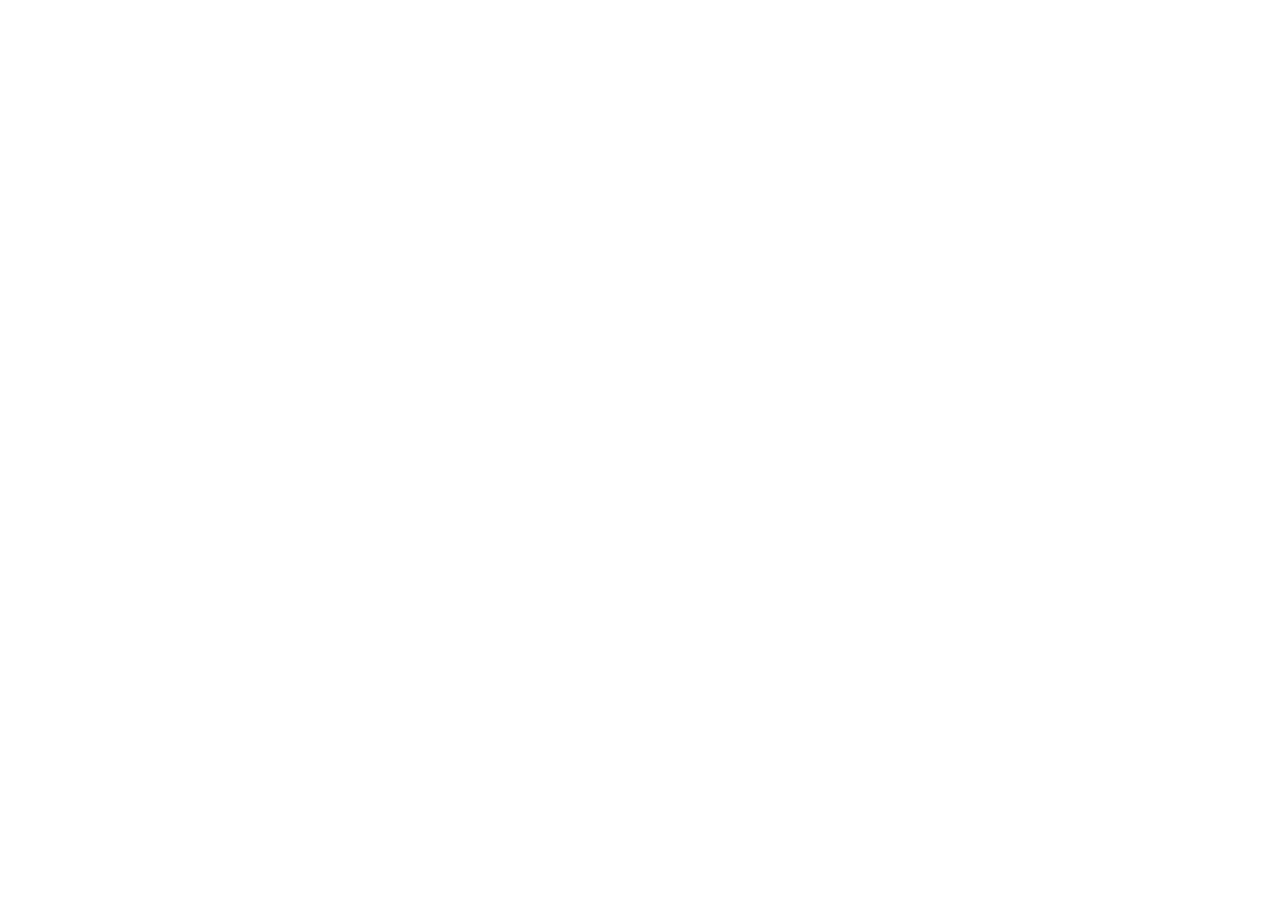
==== Human.html @ 7f9760d7 "Add files via upload" ====
<!DOCTYPE html>
<html lang="en">
<head>
    <meta charset="UTF-8">
    <meta name="viewport" content="width=device-width, initial-scale=1.0">
    <title>Human Causes of Climate Change</title>
    <link rel="stylesheet" href="style.css">
</head>
<body>
    
</body>
</html>
---- style.css ----
* {
    box-sizing: border-box;
    font-family: Georgia, 'Times New Roman', Times, serif;
}


body {
    position: relative;
}
/* Color Pallette #3c474b Gray #162521 Jet Black #c0e0de Frozen Water Color #4F7CAC Jet Blue */
nav {
    position: relative;
    width: 100%;
    height: 200px;
    background-color: #4F7CAC;

}
nav ul {
    position: relative;
    display: flex;
    justify-content: space-between;
}


nav ul li {
    position: relative;
    flex: 1;
    list-style: none;
    margin: 0 auto;
    vertical-align: center;
    top: 50%;

}

nav ul li a {
    font-size: 20px;
    border: 4px solid transparent;
    text-decoration: none;
    transition: .2s;
    align-items: center;
}

nav ul li a:hover {
    color: red;
    border-bottom: 4px solid #c0e0de;
}

.Image {
    position: relative;
    width: 100%;
    height: 500px;
    background-color: red;
    background-image: url("/Images/360_F_1721494299_nNmpsUiVPWXpFuDGRWsaiDX4ZOu3d63z.jpg");
    background-repeat: no-repeat;
    background-size: cover; 
    background-position: center;

}

.Image h1, .Image p {
    position: relative;
    margin: 0 auto;
    color: white;
    align-items: center;
    vertical-align: center;
    top: 40%;
}
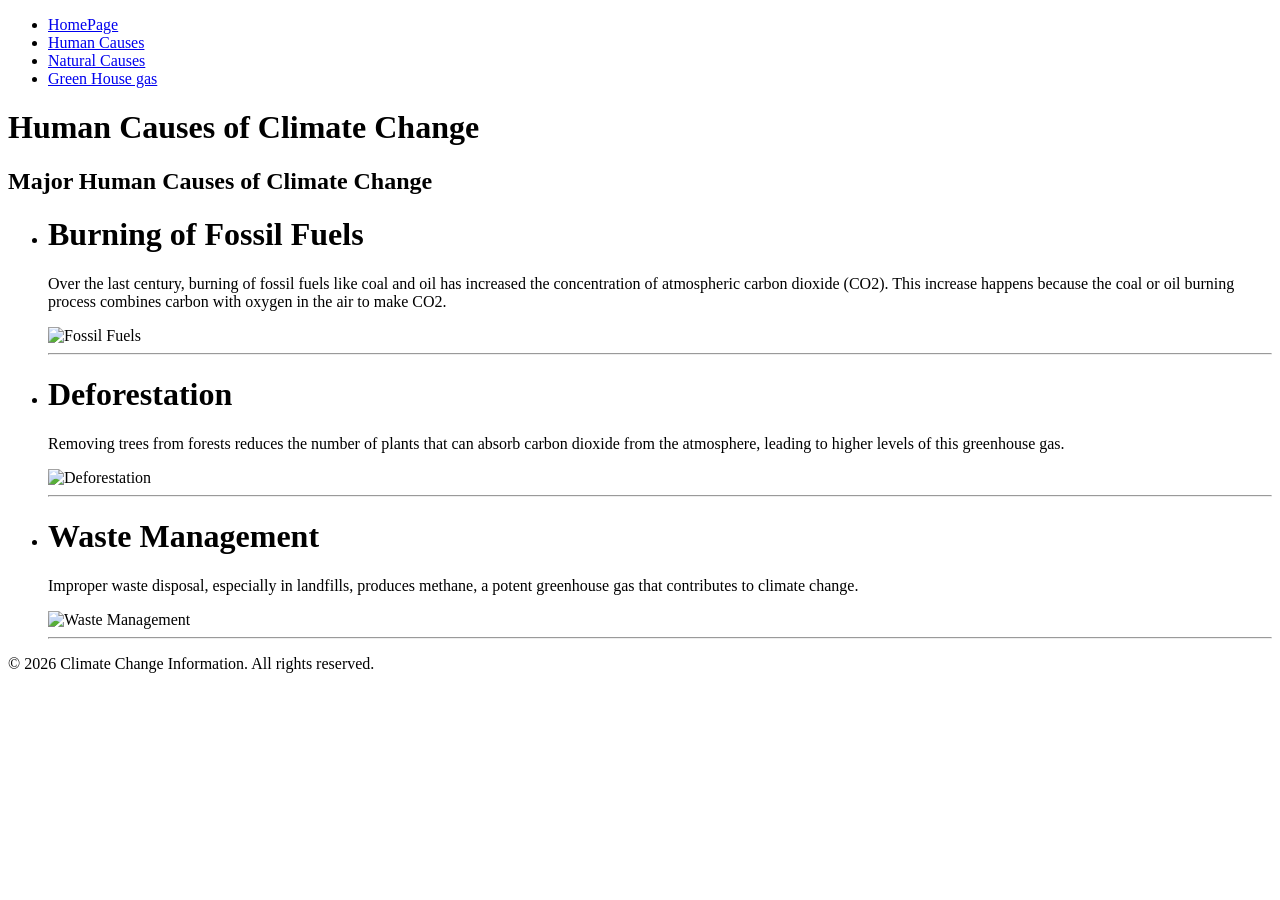
==== commit e23e0503: "Add files via upload" ====
--- a/Human.html
+++ b/Human.html
@@ -4,9 +4,50 @@
     <meta charset="UTF-8">
     <meta name="viewport" content="width=device-width, initial-scale=1.0">
     <title>Human Causes of Climate Change</title>
-    <link rel="stylesheet" href="style.css">
+    <link rel="stylesheet" href="CSS/style.css">
 </head>
 <body>
     
+    <nav class="navBar">
+<ul>
+    <li class="Pages"><a href="index.html">HomePage</a></li>
+    <li class="Pages"><a href="Human.html">Human Causes</a></li>
+    <li class="Pages"><a href="Natural.html">Natural Causes</a></li>
+    <li class="Pages"><a href="Other.html">Green House gas</a></li>
+</ul>
+
+    </nav>
+     <div class="HumanImage">
+
+        <h1>Human Causes of Climate Change</h1>
+    </div>
+    
+    <div class="DropDownArea">
+        <h2>Major Human Causes of Climate Change</h2>
+        <ul>
+            <li>
+                <h1>Burning of Fossil Fuels</h1>
+                <p>Over the last century, burning of fossil fuels like coal and oil has increased the concentration of atmospheric carbon dioxide (CO2). This increase happens because the coal or oil burning process combines carbon with oxygen in the air to make CO2.</p>
+                <img src="Images/FossilFuels.png" alt="Fossil Fuels" class="Circle">
+                <hr>
+            </li>
+            <li>
+                <h1>Deforestation</h1>
+                <p>Removing trees from forests reduces the number of plants that can absorb carbon dioxide from the atmosphere, leading to higher levels of this greenhouse gas. </p>
+                <img src="Images/deforestation-australia_1.png" alt="Deforestation" class="Circle">
+                <hr>
+            </li>
+            <li>
+                <h1>Waste Management</h1>
+                <p>Improper waste disposal, especially in landfills, produces methane, a potent greenhouse gas that contributes to climate change.</p>
+                <img src="Images/Dump.png" alt="Waste Management" class="Circle">
+                <hr>
+            </li>
+        </ul>
+    </div>
 </body>
+
+<footer>
+    <p>&copy; 2026 Climate Change Information. All rights reserved.</p>
+</footer>
 </html>
